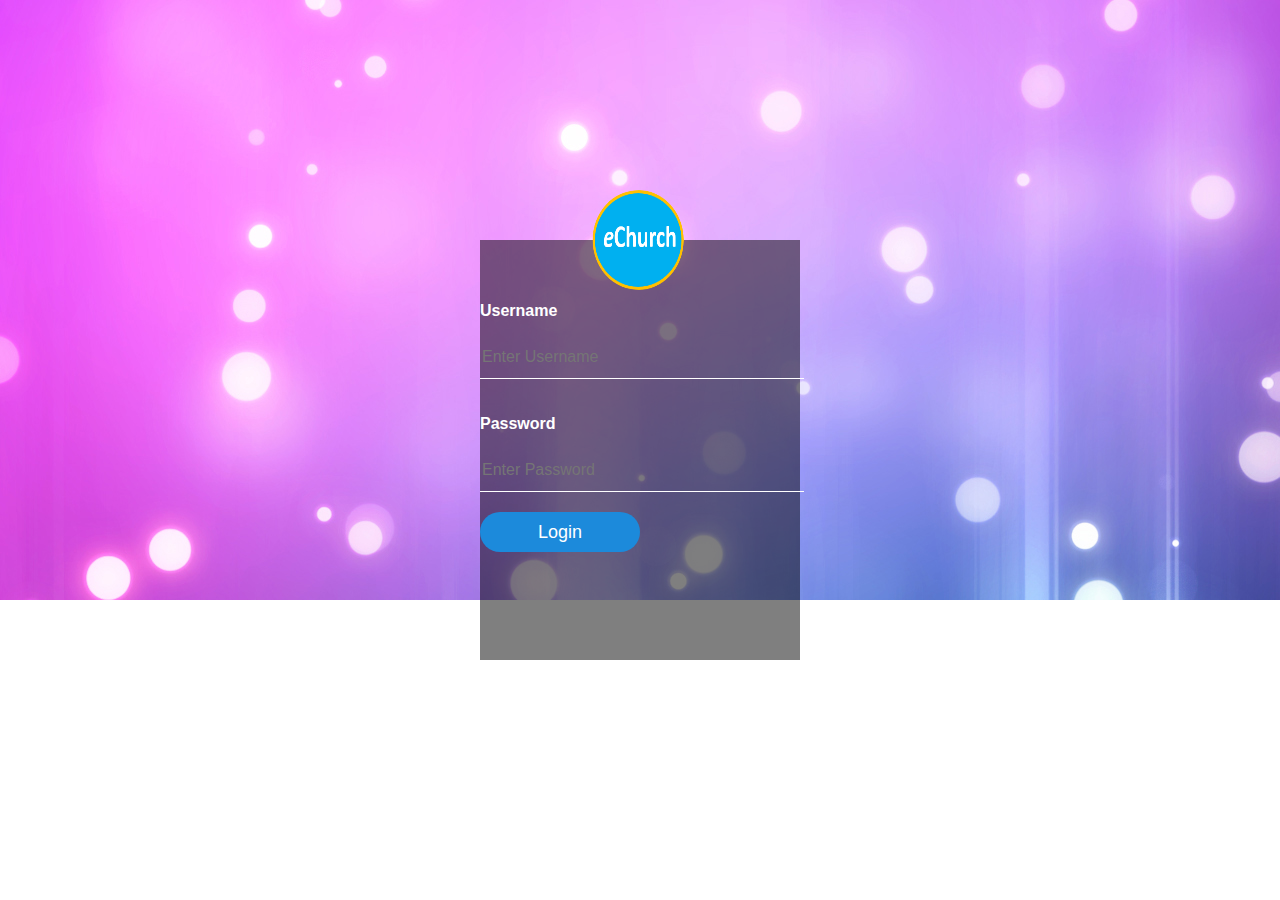
==== index.html @ 460abfbe "initial commit" ====
<!DOCTYPE HTML>
<html>
<head>
	

	<title>echurch Login</title>
    
	<link rel="stylesheet" type="text/css" href="loginStyle.css"/>
	 
</head>

<body>

<div class="login-box" >
<img src="logo1.png" class="avatar"/>
    <h1>Login</h1>
    <form action="" method="post">
    <p>Username</p>
    <input type="text"  name="username" placeholder="Enter Username"/>
    <p>Password</p>
    <input type="password"  name="password" placeholder="Enter Password"/>
    
    <input type="submit"  name="submit" value="Login"/>
   
   
    </form>
</div>


</body>
</html>
---- loginStyle.css ----
body{
    margin: 0;
    padding: 0;
    background: url(flower2.jpg);
    background-size: auto;
    background-repeat: no-repeat;
    background-position: center;
    font-family: sans-serif;
}

.login-box{
    width: 320px;
    height: 420px;
    background: rgba(0,0,0,0.5);
    color: #fff;
    top: 50%;
    left: 50%;
    position: absolute;
    transform: translate(-50%, -50%);
    box-sizing: border-box;
    padding: 70px 30px;
    
}

.avatar{
    width: 100px;
    height: 100px;
    border-radius: 50%; 
    position: absolute;
    top: -50px;
    left: calc(50% - 50px);
}

h1{
    margin: 0;
    padding: 0 0 20px;
    text-align: center;
    font-size: 22px;
}

.login-box{
    margin: 0;
    padding: 0;
    font-weight: bold;
}

.login-box input{
    width: 100%; 
    margin-bottom: 20px;
}

.login-box input[type="text"], input[type="password"]{
    border: none;
    border-bottom: 1px solid #fff;
    background: transparent;
    outline: none;
    height: 40px;
    color: #fff;
    font-size: 16px;
}

.login-box input[type="submit"]{
    border: none;
    outline: none;
    height: 40px;
    background: #1c8adb;
    color: #fff;
    font-size: 18px;
    border-radius: 20px;
    width: 50%;
    position: center;
}

.login-box input[type="submit"]:hover{
    cursor: pointer;
    background: dodgerblue;
    color: #fff;
}
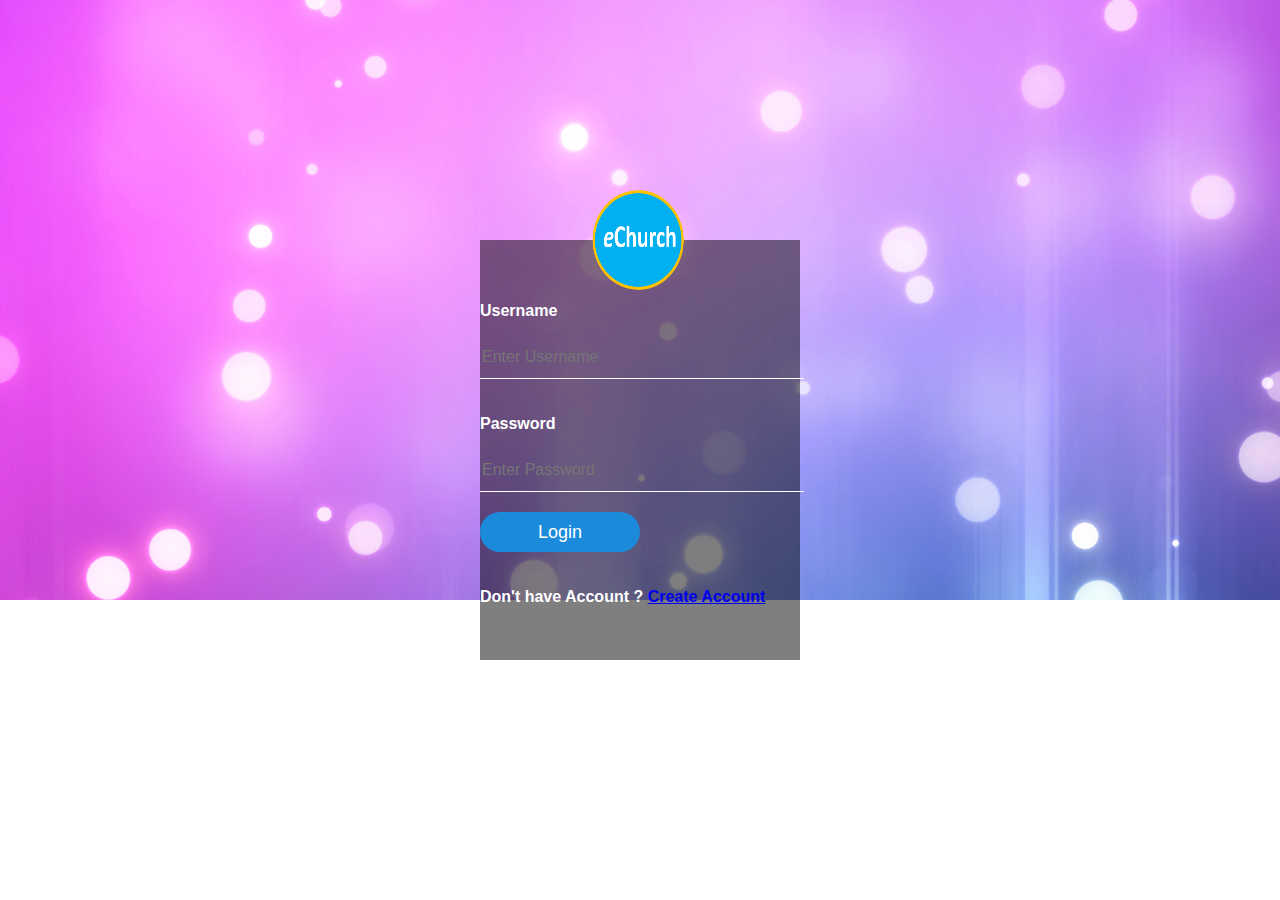
==== commit 91179ff1: "Update index.html" ====
--- a/index.html
+++ b/index.html
@@ -23,10 +23,11 @@
     
     <input type="submit"  name="submit" value="Login"/>
    
+   <p>Don't have Account ? <a href = "Registration.html">Create Account </a> <p>
    
     </form>
 </div>
 
 
 </body>
-</html>+</html>
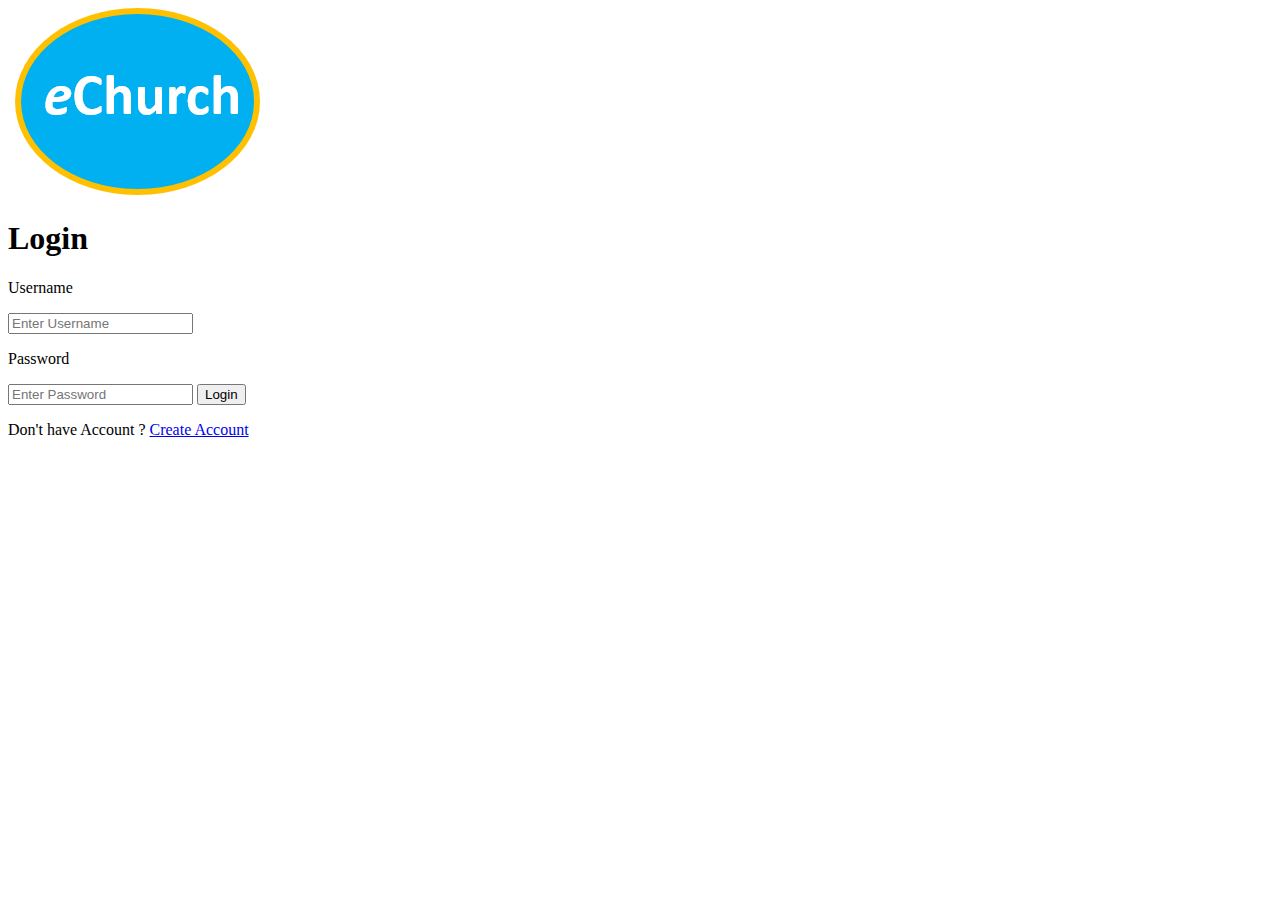
==== commit a6afefa8: "initial commit" ====
--- a/index.html
+++ b/index.html
@@ -6,7 +6,7 @@
 
 	<title>echurch Login</title>
     
-	<link rel="stylesheet" type="text/css" href="loginStyle.css"/>
+	<!--<link rel="stylesheet" type="text/css" href="loginStyle.css"/> -->
 	 
 </head>
 
@@ -30,4 +30,4 @@
 
 
 </body>
-</html>
+</html>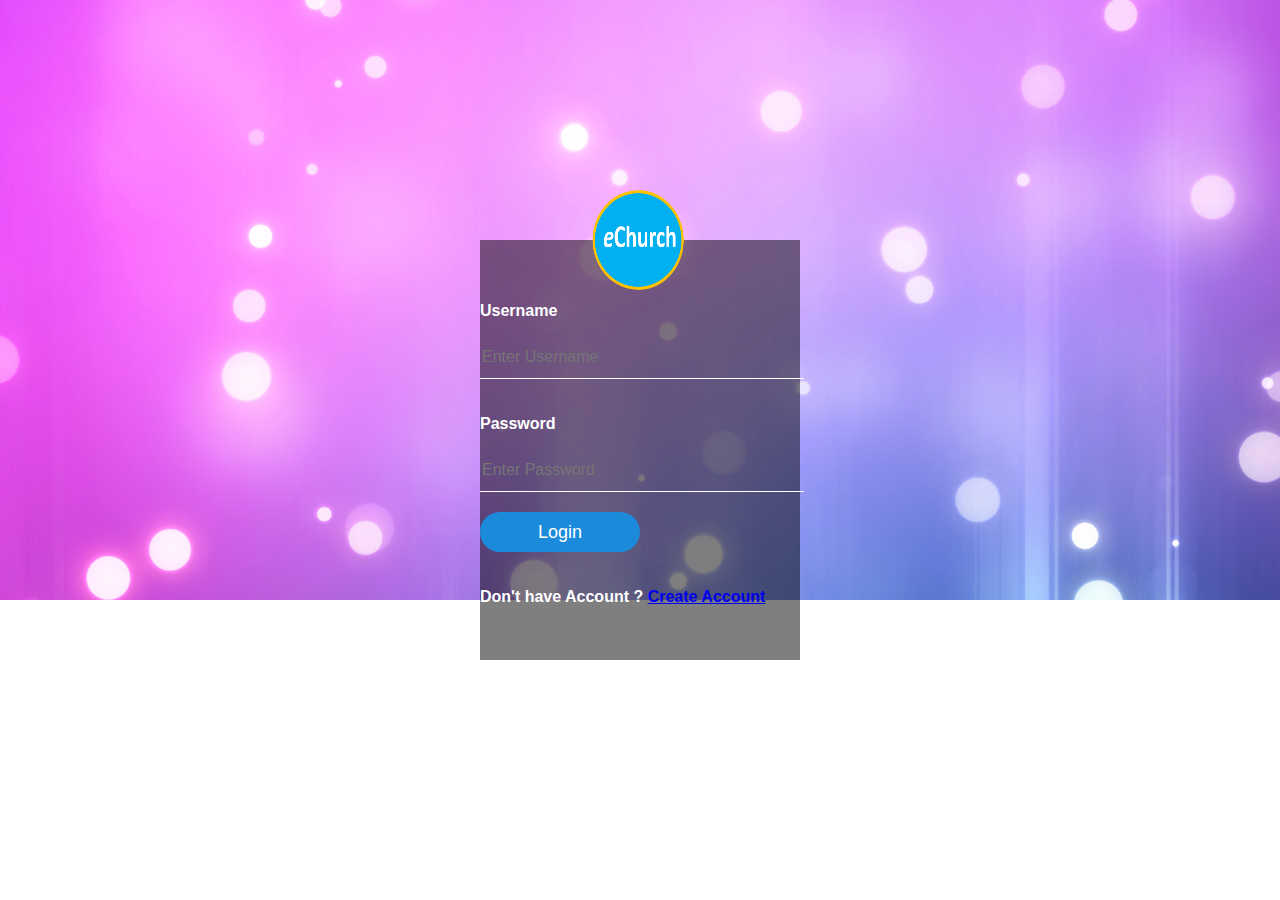
==== commit 8e336300: "initial commit" ====
--- a/index.html
+++ b/index.html
@@ -6,7 +6,7 @@
 
 	<title>echurch Login</title>
     
-	<!--<link rel="stylesheet" type="text/css" href="loginStyle.css"/> -->
+	<link rel="stylesheet" type="text/css" href="loginStyle.css"/>
 	 
 </head>
 
@@ -23,7 +23,7 @@
     
     <input type="submit"  name="submit" value="Login"/>
    
-   <p>Don't have Account ? <a href = "Registration.html">Create Account </a> <p>
+   <p>Don't have Account ? <a href = "Registration.html">Create Account </a> </p>
    
     </form>
 </div>
